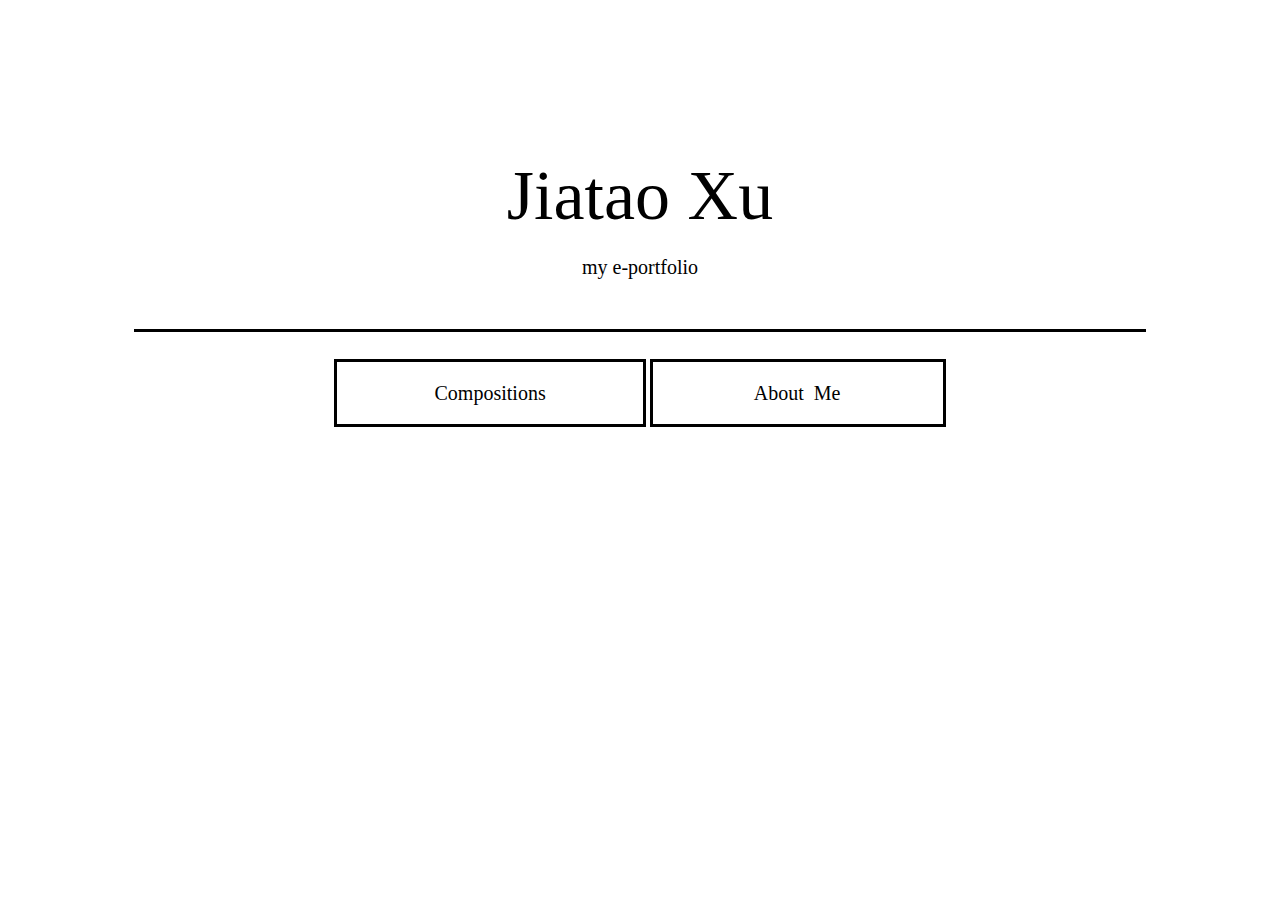
==== index.html @ f772bd10 "initial" ====
<!DOCTYPE html>
<html lang="en">
	<head>
		<title>My Portfolio</title>
		<meta charset="utf-8">
		<meta name="viewport" content="width=device-width, initial-scale=1">
		<link rel="stylesheet" type="text/css" href="style.css">
	</head>

	<body>
		<div id = "nameContainer">
				<h style = "font-size:70px;">Jiatao Xu</h>
				<p style = "font-size:20px;">my e-portfolio</p>
		</div>
			
		
		<div id = "divider">
			<div id = "barContainer">
					<a class = "Atag" href = "composition.html">
						<h class = "barOption">Compositions</h>
					</a>
					
					<a class = "Atag" href = "about.html">
						<h class = "barOption"> About  Me </h>
					</a>
			</div>
		</div>
	</body>

</html>
---- style.css ----
#bodyComp {
	background-color:black
}

#nameContainer {
	margin:0px 5%;
	text-align: center;
	margin-top: 10%;
	padding:30px;
	/*background-color: rgb(125,125,125);*/

}


#barContainer {
	text-align: center;
	padding:20px 20px 20px 20px;
}

.largeContainer {
	margin:5px;
	padding: 30px;
	background-color:white;

}

#divider {
	border-top:solid;
	padding-top:30px;
	margin:0px 10%;
	position: sticky;
  	top: 5px;
}

#navigator {
	border:solid;
	padding:0px 50px 0px 50px;
	margin-left: 30px;
	margin-top: 30px;
	float:left;
	position: sticky;
	top: 5px;
	background-color:white;

}
#homeNavi {
	display:block;
	color: inherit;
	text-decoration: none;
	padding:20px;
	font-size:21px;
	text-align: center;
}

#footer {
	text-align: center;
	color:white;
	padding-top:130px;
}

.pageTitle {
	position: relative;
	color:white;
	font-size:90px;
	padding: 130px 30px 30px 30px;

}

.Atag {
	color: inherit;
	text-decoration: none;

}

ul.square {
	list-style-type: square;
	text-align: center;
}

.naviATag {
	display:block;
	color: inherit;
	text-decoration: none;
	padding:10px 0px 10px 0px;
	font-size:18px;

}

.barOption {
	display:inline;
	border:solid;
	text-align: center;
	padding:20px 10%;
	font-size: 20px;
	white-space: pre-wrap
	

}

.iframeBorder {
	border-style: solid;
	padding: 30px;
}


.barOption:hover {
	transition: 0.5s;
	background-color: coral;
}

.float {
	float: left;
  	width: 20%;
  	padding: 25px;
  	margin:30px;
  	border:solid;
  	background-color:white;
  }

.iframeFloat{
	float: left;
  	padding: 25px;
  	margin:30px;
  	border:solid;
  	background-color:white;
}

.imgDescription {
	text-align: center;
}

.thumbnails {
  width:100%;
}

.clearfix::after {
  content: "";
  clear: both;
  display: table;
}
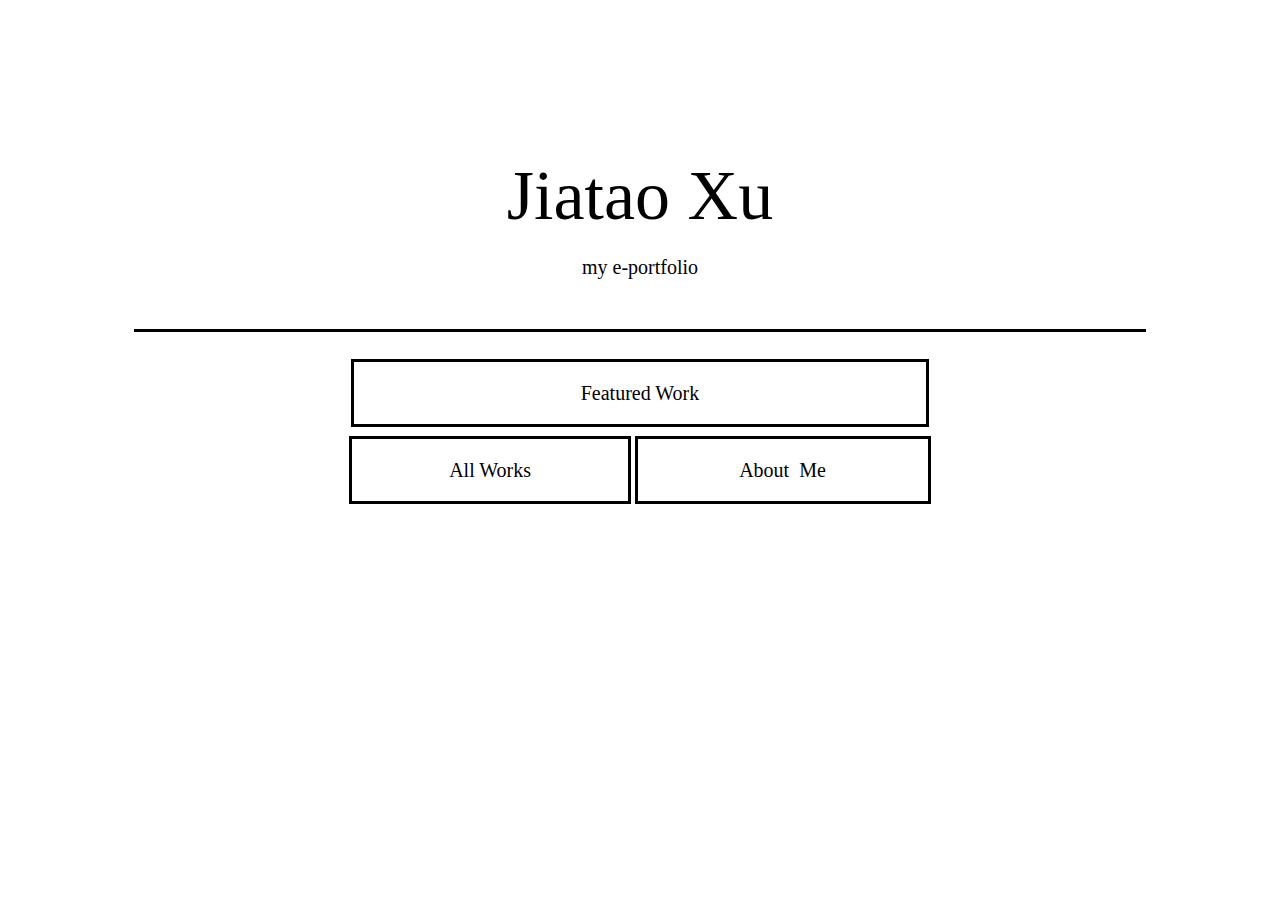
==== commit 1082b0c5: "Updated. Added a featured list of work, and more details." ====
--- a/index.html
+++ b/index.html
@@ -16,10 +16,15 @@
 		
 		<div id = "divider">
 			<div id = "barContainer">
+					<a class = "Atag" href = "featured.html">
+						<h class = "barOption">                          Featured Work                          </h>
+					</a>
+
+					<br><br><br><br>
 					<a class = "Atag" href = "composition.html">
-						<h class = "barOption">Compositions</h>
+						<h class = "barOption">All Works</h>
 					</a>
-					
+
 					<a class = "Atag" href = "about.html">
 						<h class = "barOption"> About  Me </h>
 					</a>
--- a/style.css
+++ b/style.css
@@ -35,13 +35,15 @@
 
 #navigator {
 	border:solid;
-	padding:0px 50px 0px 50px;
-	margin-left: 30px;
+	padding:0px 30px 0px 30px;
+	margin-left: -10px;
+	margin-right: 50px;
 	margin-top: 30px;
 	float:left;
 	position: sticky;
 	top: 5px;
 	background-color:white;
+	z-index: +5;
 
 }
 #homeNavi {
@@ -140,3 +142,20 @@
   display: table;
 }
 
+
+#Collaspe_button {
+	text-align: center;
+	padding:20px 20px 20px 20px;
+	font-size: 24px;
+	margin: 20px;
+}
+
+.imgCenter {
+	display: block;
+	margin-left: auto;
+	 margin-right: auto;
+	width: 50%;
+}
+
+
+
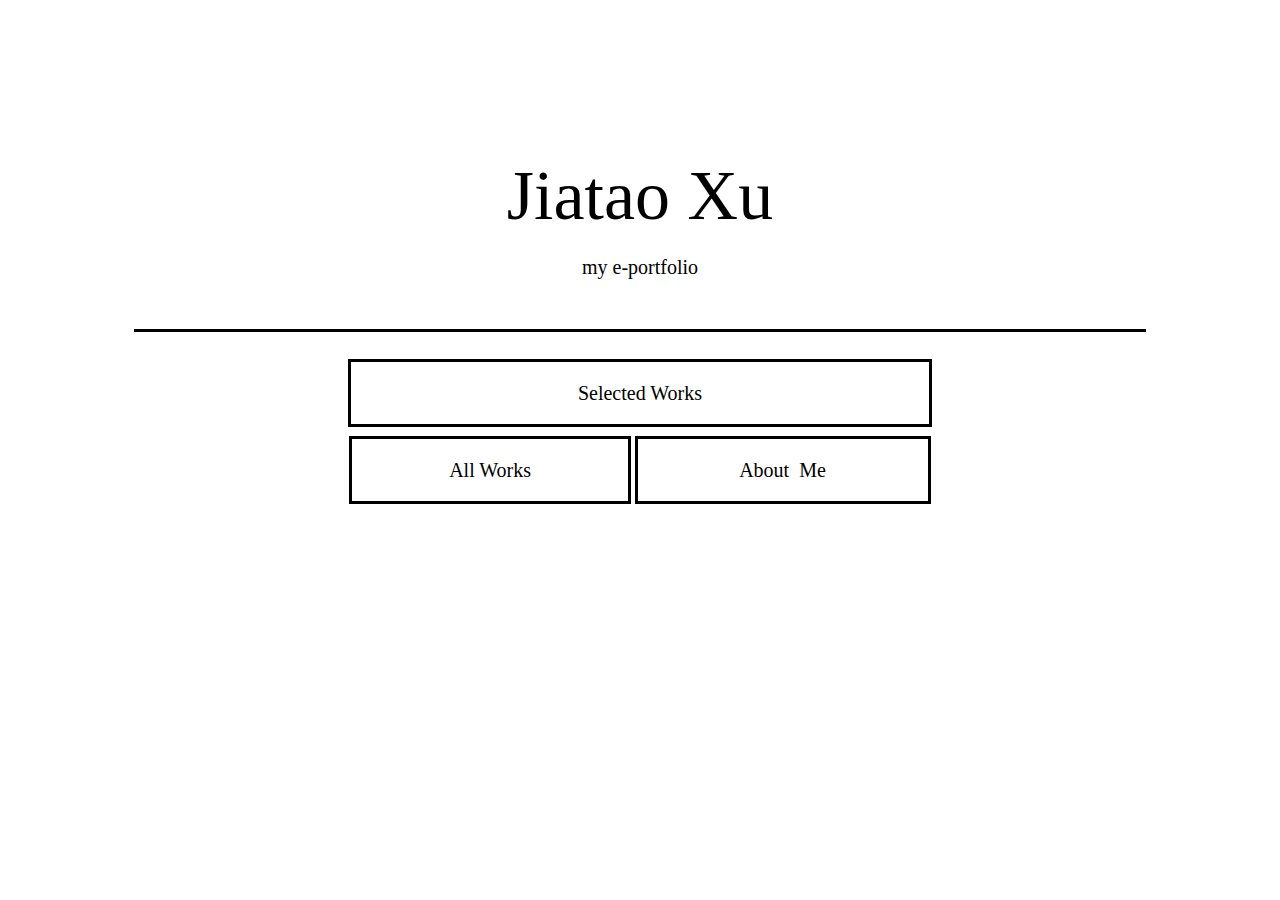
==== commit d861cff6: "4/12/2022 Revise -rework selected work -rework layout and handling -renew About Me page" ====
--- a/index.html
+++ b/index.html
@@ -16,8 +16,8 @@
 		
 		<div id = "divider">
 			<div id = "barContainer">
-					<a class = "Atag" href = "featured.html">
-						<h class = "barOption">                          Featured Work                          </h>
+					<a class = "Atag" href = "selected.html">
+						<h class = "barOption">                          Selected Works                          </h>
 					</a>
 
 					<br><br><br><br>
--- a/style.css
+++ b/style.css
@@ -1,3 +1,5 @@
+
+
 
 #bodyComp {
 	background-color:black
@@ -46,6 +48,15 @@
 	z-index: +5;
 
 }
+
+
+@media (max-width: 1268px) {
+    #navigator {
+        display: none;
+    }
+}
+
+
 #homeNavi {
 	display:block;
 	color: inherit;
@@ -60,6 +71,8 @@
 	color:white;
 	padding-top:130px;
 }
+
+
 
 .pageTitle {
 	position: relative;
@@ -112,13 +125,21 @@
 }
 
 .float {
+	cursor: pointer;
 	float: left;
   	width: 20%;
   	padding: 25px;
   	margin:30px;
   	border:solid;
   	background-color:white;
+	min-width: 250px;
   }
+
+ .floatZoom {
+  	width:20%;
+ }
+
+
 
 .iframeFloat{
 	float: left;
@@ -158,4 +179,44 @@
 }
 
 
-
+/* w3school OP */
+.modal {
+	display: none; 
+	position: fixed;
+	z-index: 6; 
+	left: 0;
+	top: 0;
+	width: 100%; 
+	height: 100%; 
+	overflow: auto; 
+	background-color: rgb(0,0,0); 
+	background-color: rgba(0,0,0,0.4);
+}
+
+
+.modal-content {
+	background-color: #fefefe;
+	margin: 2% auto;
+	padding: 20px;
+	width: 50%;
+	border: solid;
+	max-width:1000px;
+	height:auto;
+}
+
+.close {
+	color: #aaa;
+	float: right;
+	font-size: 28px;
+	font-weight: bold;
+}
+
+.close:hover,
+.close:focus {
+	color: black;
+	text-decoration: none;
+	cursor: pointer;
+}
+
+
+
